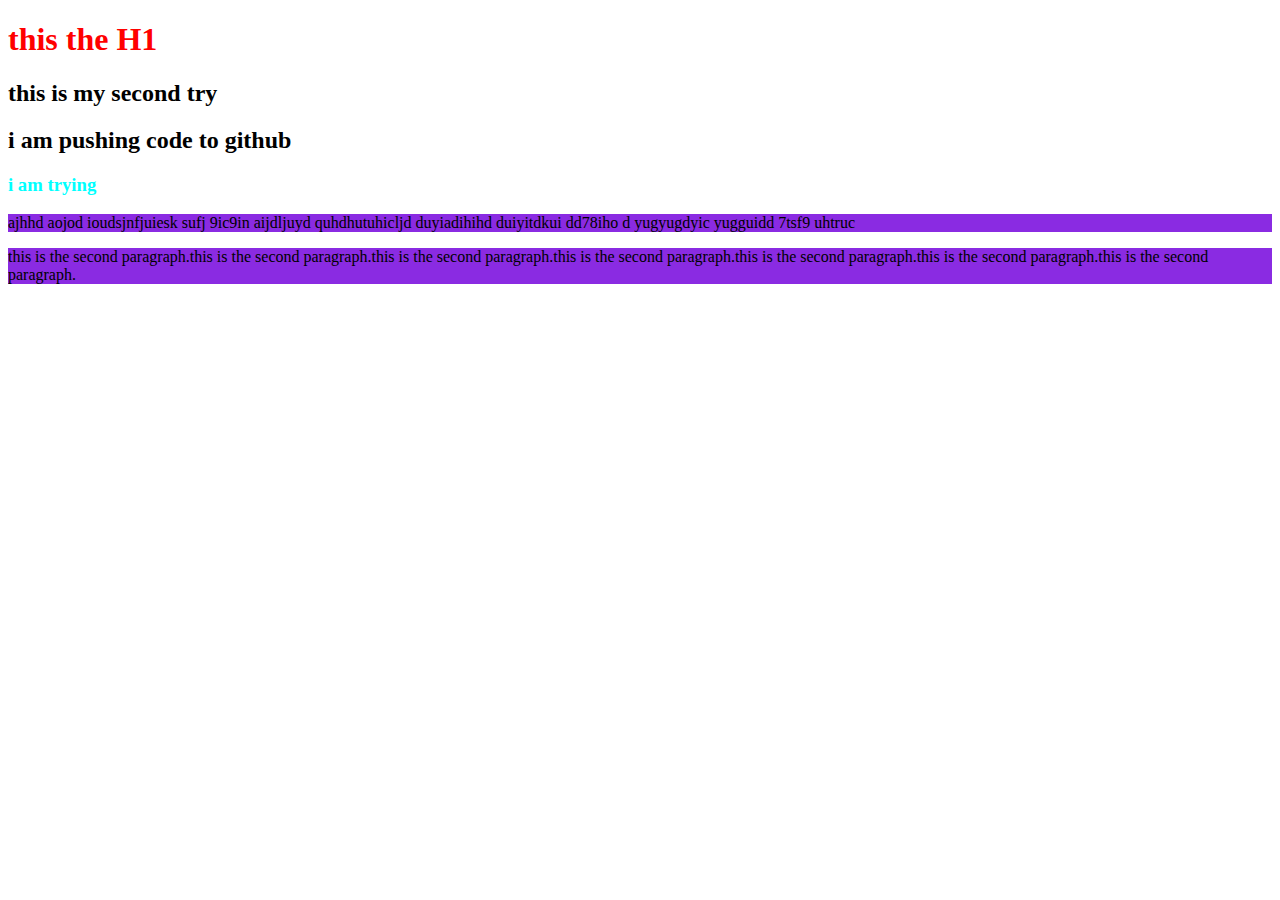
==== index.html @ d38e9f3b "second try" ====
<!DOCTYPE html>
<html lang="en">
<head>
    <meta charset="UTF-8">
    <meta http-equiv="X-UA-Compatible" content="IE=edge">
    <meta name="viewport" content="width=device-width, initial-scale=1.0">
    <title>My Secon Repo</title>
    <link rel="stylesheet" href="style.css">
</head>
<body>
    <h1>this the H1</h1>
    <h2>this is my second try</h2>
    <h2>i am pushing code to github</h2>
    <h3>i am trying </h3>
    <p>ajhhd aojod ioudsjnfjuiesk sufj 9ic9in aijdljuyd quhdhutuhicljd duyiadihihd duiyitdkui dd78iho d yugyugdyic yugguidd  7tsf9 uhtruc </p>
    <p>this is the second paragraph.this is the second paragraph.this is the second paragraph.this is the second paragraph.this is the second paragraph.this is the second paragraph.this is the second paragraph.</p>
    
</body>
</html>
---- style.css ----
h1{
    color: red;
}
h3{
    color:aqua
}
p{
    background-color: blueviolet;
}
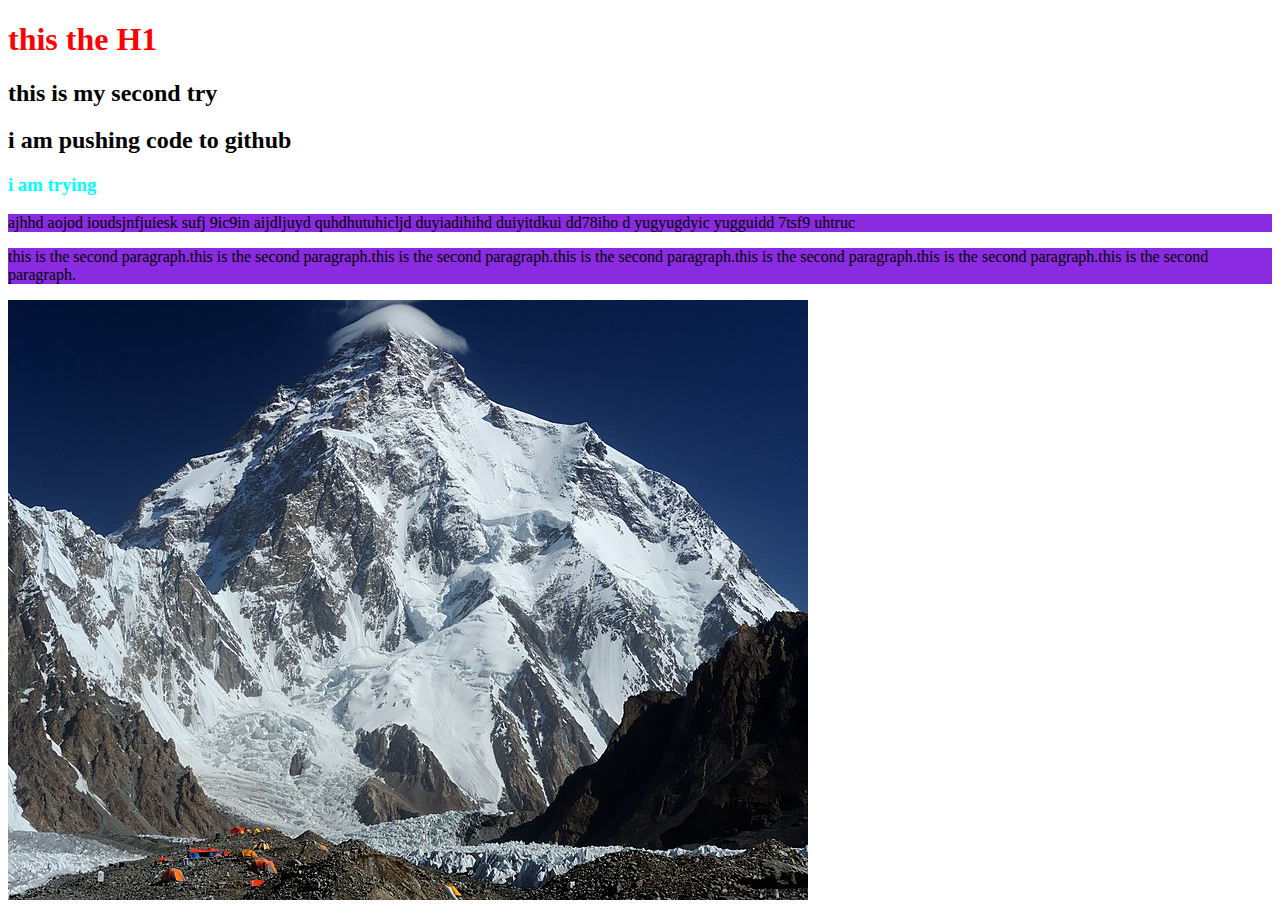
==== commit 0a6db925: "image added" ====
--- a/index.html
+++ b/index.html
@@ -14,6 +14,6 @@
     <h3>i am trying </h3>
     <p>ajhhd aojod ioudsjnfjuiesk sufj 9ic9in aijdljuyd quhdhutuhicljd duyiadihihd duiyitdkui dd78iho d yugyugdyic yugguidd  7tsf9 uhtruc </p>
     <p>this is the second paragraph.this is the second paragraph.this is the second paragraph.this is the second paragraph.this is the second paragraph.this is the second paragraph.this is the second paragraph.</p>
-    
+    <img src="K2.jpg" alt="">
 </body>
 </html>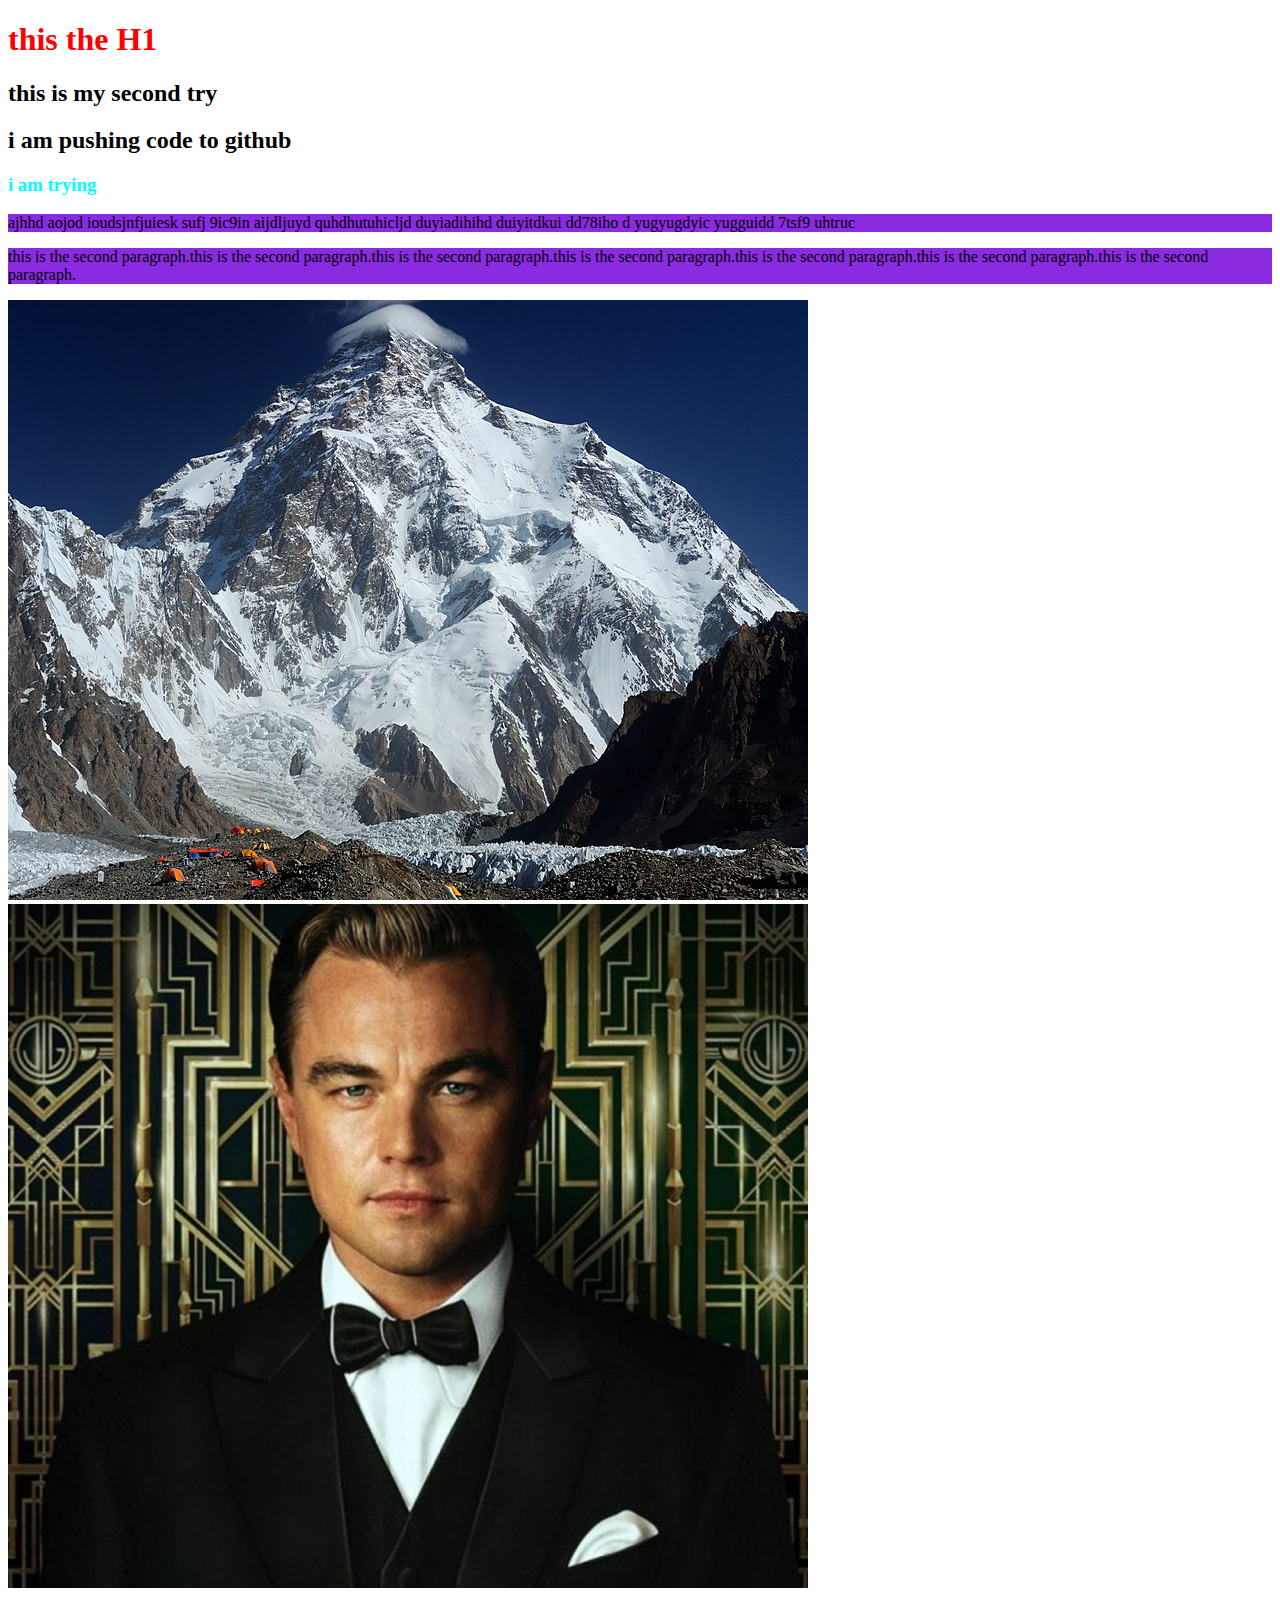
==== commit 03e02497: "another Images" ====
--- a/index.html
+++ b/index.html
@@ -15,5 +15,6 @@
     <p>ajhhd aojod ioudsjnfjuiesk sufj 9ic9in aijdljuyd quhdhutuhicljd duyiadihihd duiyitdkui dd78iho d yugyugdyic yugguidd  7tsf9 uhtruc </p>
     <p>this is the second paragraph.this is the second paragraph.this is the second paragraph.this is the second paragraph.this is the second paragraph.this is the second paragraph.this is the second paragraph.</p>
     <img src="K2.jpg" alt="">
+    <img src="decap/DEcap.jpg" alt="">
 </body>
 </html>